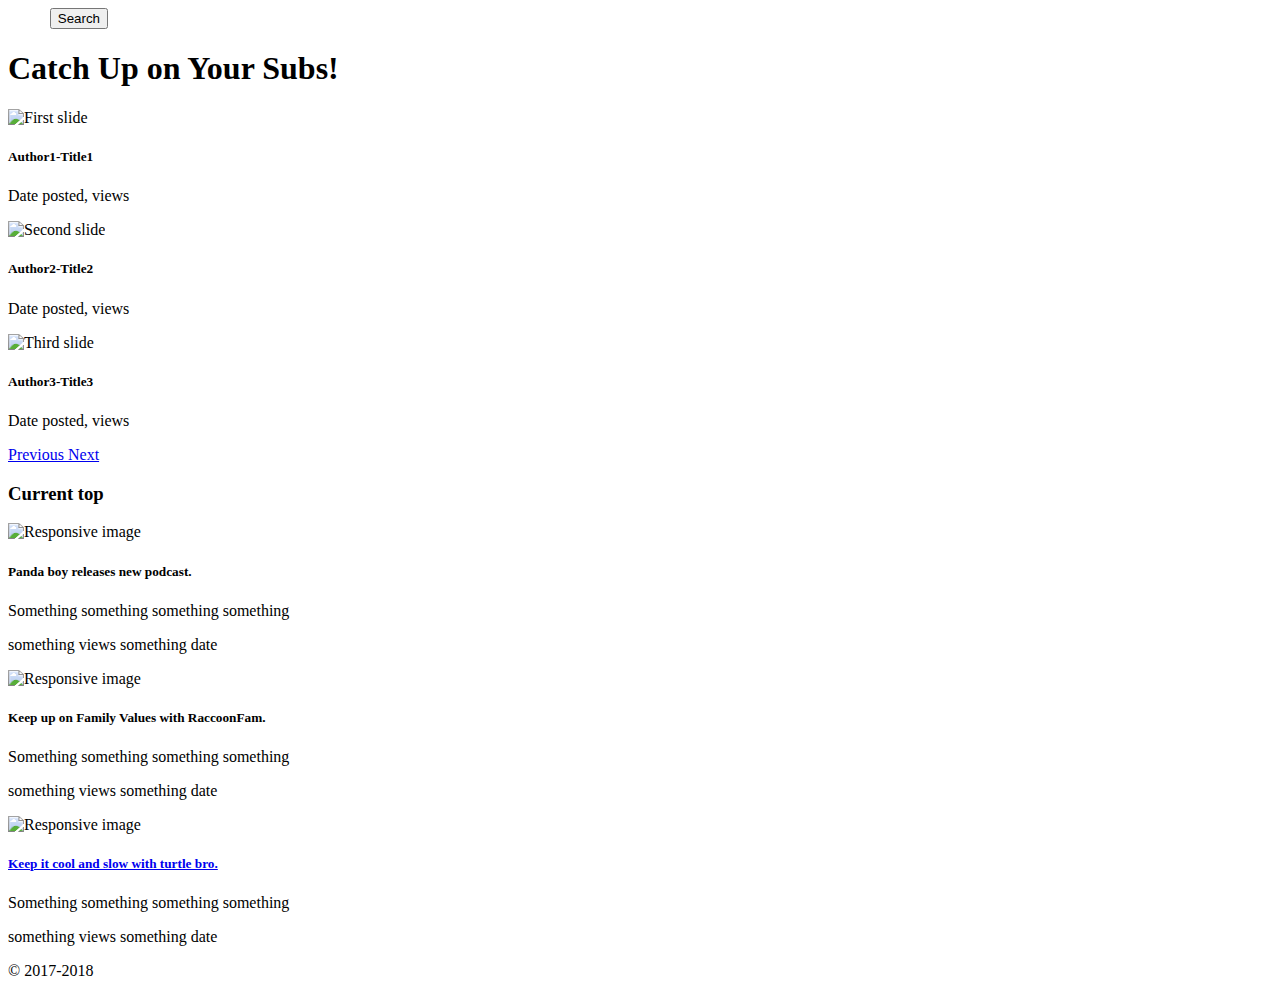
==== index.html @ dfbbacfd "Initial Commit" ====
<!doctype html>
<html lang="en">
  <head>
    <!-- Required meta tags -->
    <meta charset="utf-8">
    <meta name="viewport" content="width=device-width, initial-scale=1, shrink-to-fit=no">

    <!-- Bootstrap CSS -->
    <link rel="stylesheet" href="https://stackpath.bootstrapcdn.com/bootstrap/4.1.1/css/bootstrap.min.css" integrity="sha384-WskhaSGFgHYWDcbwN70/dfYBj47jz9qbsMId/iRN3ewGhXQFZCSftd1LZCfmhktB" crossorigin="anonymous">

    <link href="mainpage.css" rel="stylesheet">

    <title>Hello, world!</title>
  </head>
  <body>
  	
    <nav class="navbar navbar-dark bg-dark">
      <a class="navbar-brand" style="color: white">Cap 1</a>
      <a href="searchResult.html">
        <button class="btn btn-outline-secondary my-2 my-sm-0" type="submit">Search</button>      
      </a>
    </nav>

    <h1 class="Display 4">Catch Up on Your Subs!</h1>

    <div id="carouselExampleControls" class="carousel slide" data-ride="carousel">
      <div class="carousel-inner">
        <div class="carousel-item active">
          <img class="d-block w-100" src="test.png" alt="First slide">
          <div class="carousel-caption d-md-block">
            <h5>Author1-Title1</h5>
            <p>Date posted, views</p>
          </div>
        </div>
        <div class="carousel-item">
          <img class="d-block w-100" src="test.png" alt="Second slide">
          <div class="carousel-caption d-md-block">
            <h5>Author2-Title2</h5>
            <p>Date posted, views</p>
          </div>
        </div>
        <div class="carousel-item">
          <img class="d-block w-100" src="test.png" alt="Third slide">
          <div class="carousel-caption d-md-block">
            <h5>Author3-Title3</h5>
            <p>Date posted, views</p>
          </div>
        </div>
      </div>
      <a class="carousel-control-prev" href="#carouselExampleControls" role="button" data-slide="prev">
        <span class="carousel-control-prev-icon" aria-hidden="true"></span>
        <span class="sr-only">Previous</span>
      </a>
      <a class="carousel-control-next" href="#carouselExampleControls" role="button" data-slide="next">
        <span class="carousel-control-next-icon" aria-hidden="true"></span>
        <span class="sr-only">Next</span>
      </a>
    </div>
    
    <h3 class="text-center center-Test">Current top</h3>

      
    

    <div class="d-flex flex-column">
        <div class="subscrip">
            <img src="panda.jpg" class="thumbies rounded img-fluid" alt="Responsive image">
            <div class="content">
              <h5 class="captionForPic"> Panda boy releases new podcast.</h5>
              <p class="desc">Something something something something</p>
              <p class="viewsAndDate">something views something date</p>
            </div>
        </div>

        <div class="subscrip">
            <img src="raccoonfam.jpg" class="thumbies rounded img-fluid" alt="Responsive image">
            <div class="content">
              <h5 class="captionForPic"> Keep up on Family Values with RaccoonFam.</h5>
              <p class="desc">Something something something something</p>
              <p class="viewsAndDate">something views something date</p>
            </div>

        </div>

        <div class="subscrip">
            <img src="turtle.jpg" class="thumbies rounded img-fluid" alt="Responsive image">
            <div class="content">
              <a href="#">
                <h5 class="captionForPic"> Keep it cool and slow with turtle bro.</h5>
              </a>
              <p class="desc">Something something something something</p>
              <p class="viewsAndDate">something views something date</p>
            </div> 
        </div>
    </div>   
    
    <ul id="topResults">

    </ul>



    <p class="mx-auto mt-5 mb-3 text-muted">© 2017-2018</p>


    




    
    


    <!-- Optional JavaScript -->
    <!-- jQuery first, then Popper.js, then Bootstrap JS -->
    <script src="https://ajax.googleapis.com/ajax/libs/jquery/3.3.1/jquery.min.js"></script>

    <script src="https://cdnjs.cloudflare.com/ajax/libs/popper.js/1.14.3/umd/popper.min.js" integrity="sha384-ZMP7rVo3mIykV+2+9J3UJ46jBk0WLaUAdn689aCwoqbBJiSnjAK/l8WvCWPIPm49" crossorigin="anonymous"></script>
    <script src="https://stackpath.bootstrapcdn.com/bootstrap/4.1.1/js/bootstrap.min.js" integrity="sha384-smHYKdLADwkXOn1EmN1qk/HfnUcbVRZyYmZ4qpPea6sjB/pTJ0euyQp0Mk8ck+5T" crossorigin="anonymous"></script>


    <script src="main.js"></script>
  </body>
</html>
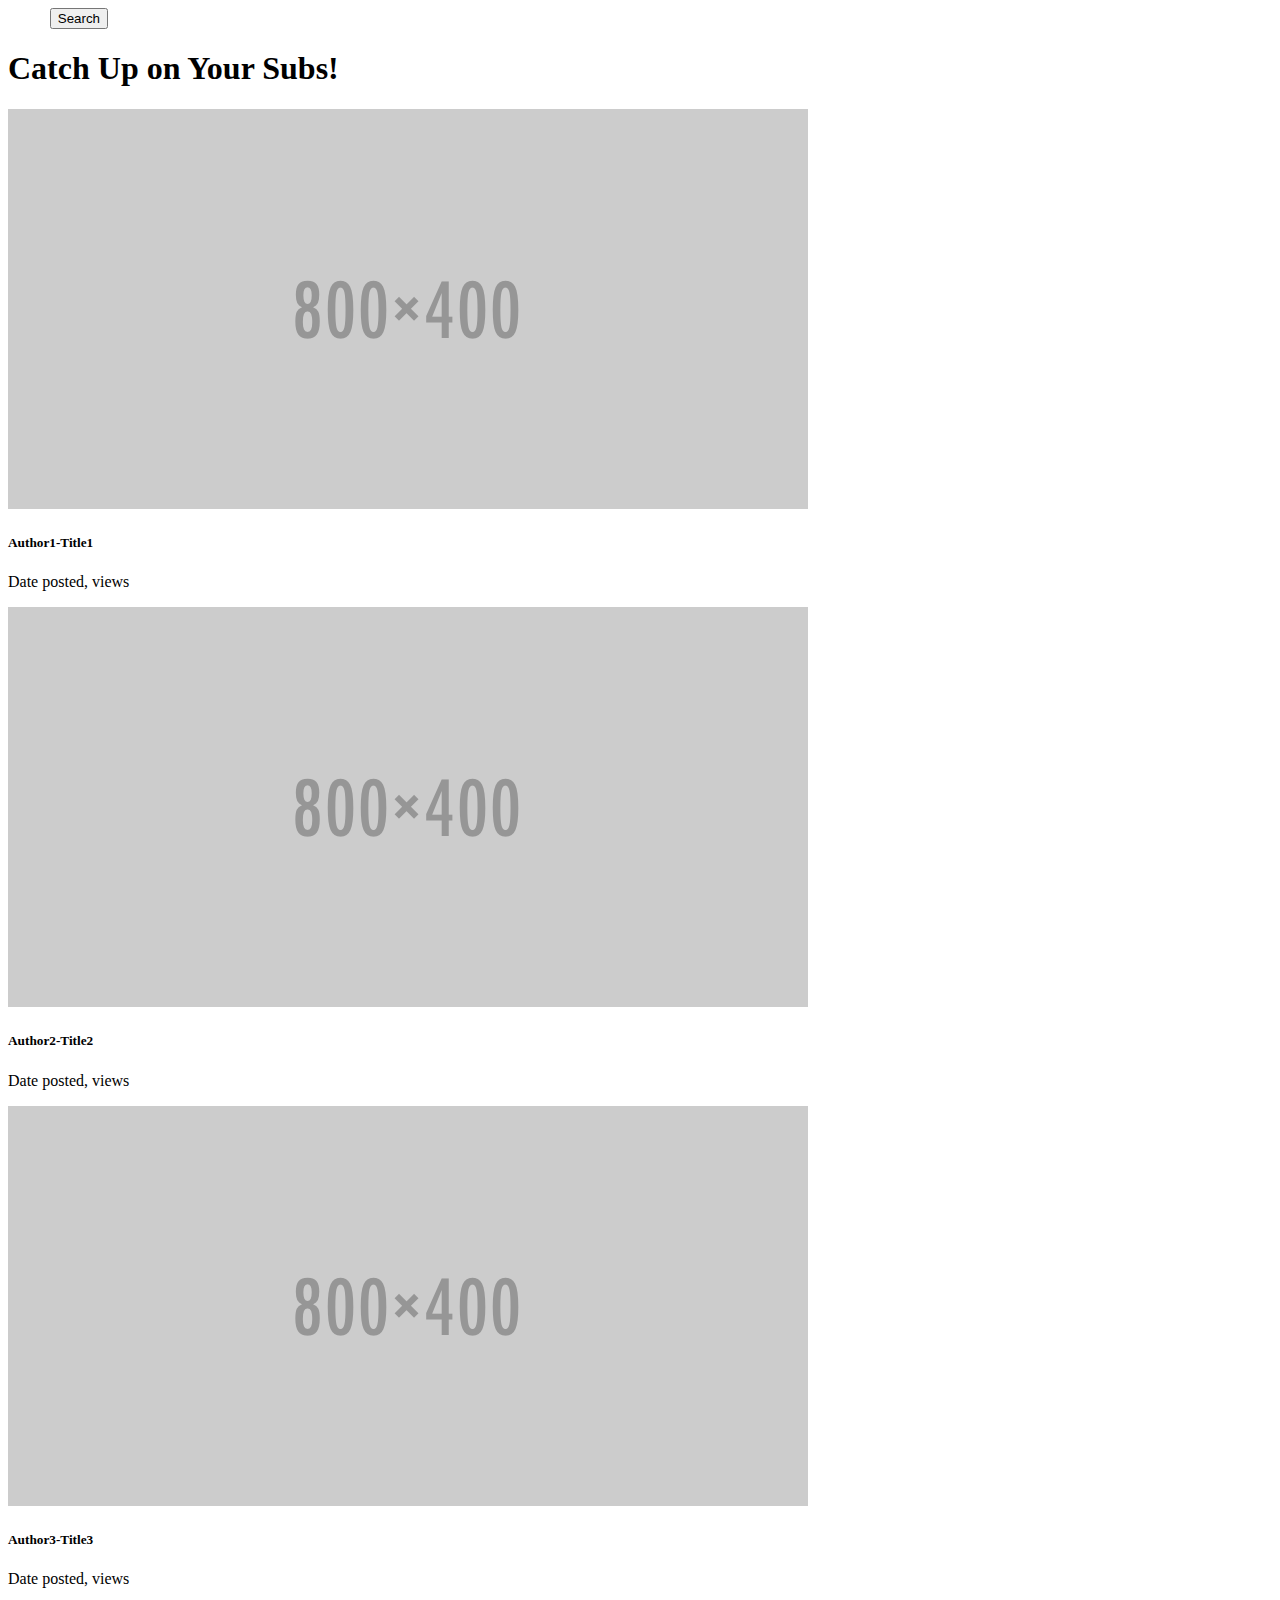
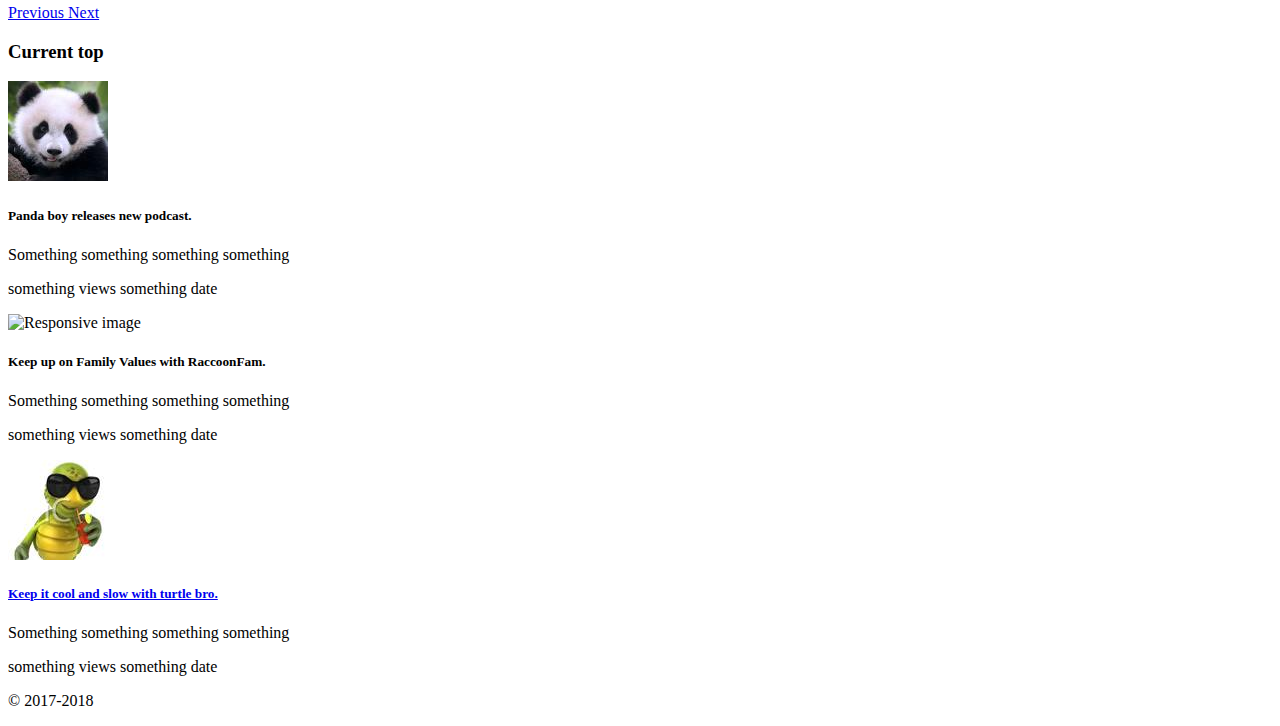
==== commit 702a8a71: "Pic" ====
--- a/index.html
+++ b/index.html
@@ -64,7 +64,7 @@
 
     <div class="d-flex flex-column">
         <div class="subscrip">
-            <img src="panda.jpg" class="thumbies rounded img-fluid" alt="Responsive image">
+            <img src="Images/panda.jpg" class="thumbies rounded img-fluid" alt="Responsive image">
             <div class="content">
               <h5 class="captionForPic"> Panda boy releases new podcast.</h5>
               <p class="desc">Something something something something</p>
@@ -73,7 +73,7 @@
         </div>
 
         <div class="subscrip">
-            <img src="raccoonfam.jpg" class="thumbies rounded img-fluid" alt="Responsive image">
+            <img src="Image/raccoonfam.jpg" class="thumbies rounded img-fluid" alt="Responsive image">
             <div class="content">
               <h5 class="captionForPic"> Keep up on Family Values with RaccoonFam.</h5>
               <p class="desc">Something something something something</p>
@@ -83,7 +83,7 @@
         </div>
 
         <div class="subscrip">
-            <img src="turtle.jpg" class="thumbies rounded img-fluid" alt="Responsive image">
+            <img src="Images/turtle.jpg" class="thumbies rounded img-fluid" alt="Responsive image">
             <div class="content">
               <a href="#">
                 <h5 class="captionForPic"> Keep it cool and slow with turtle bro.</h5>
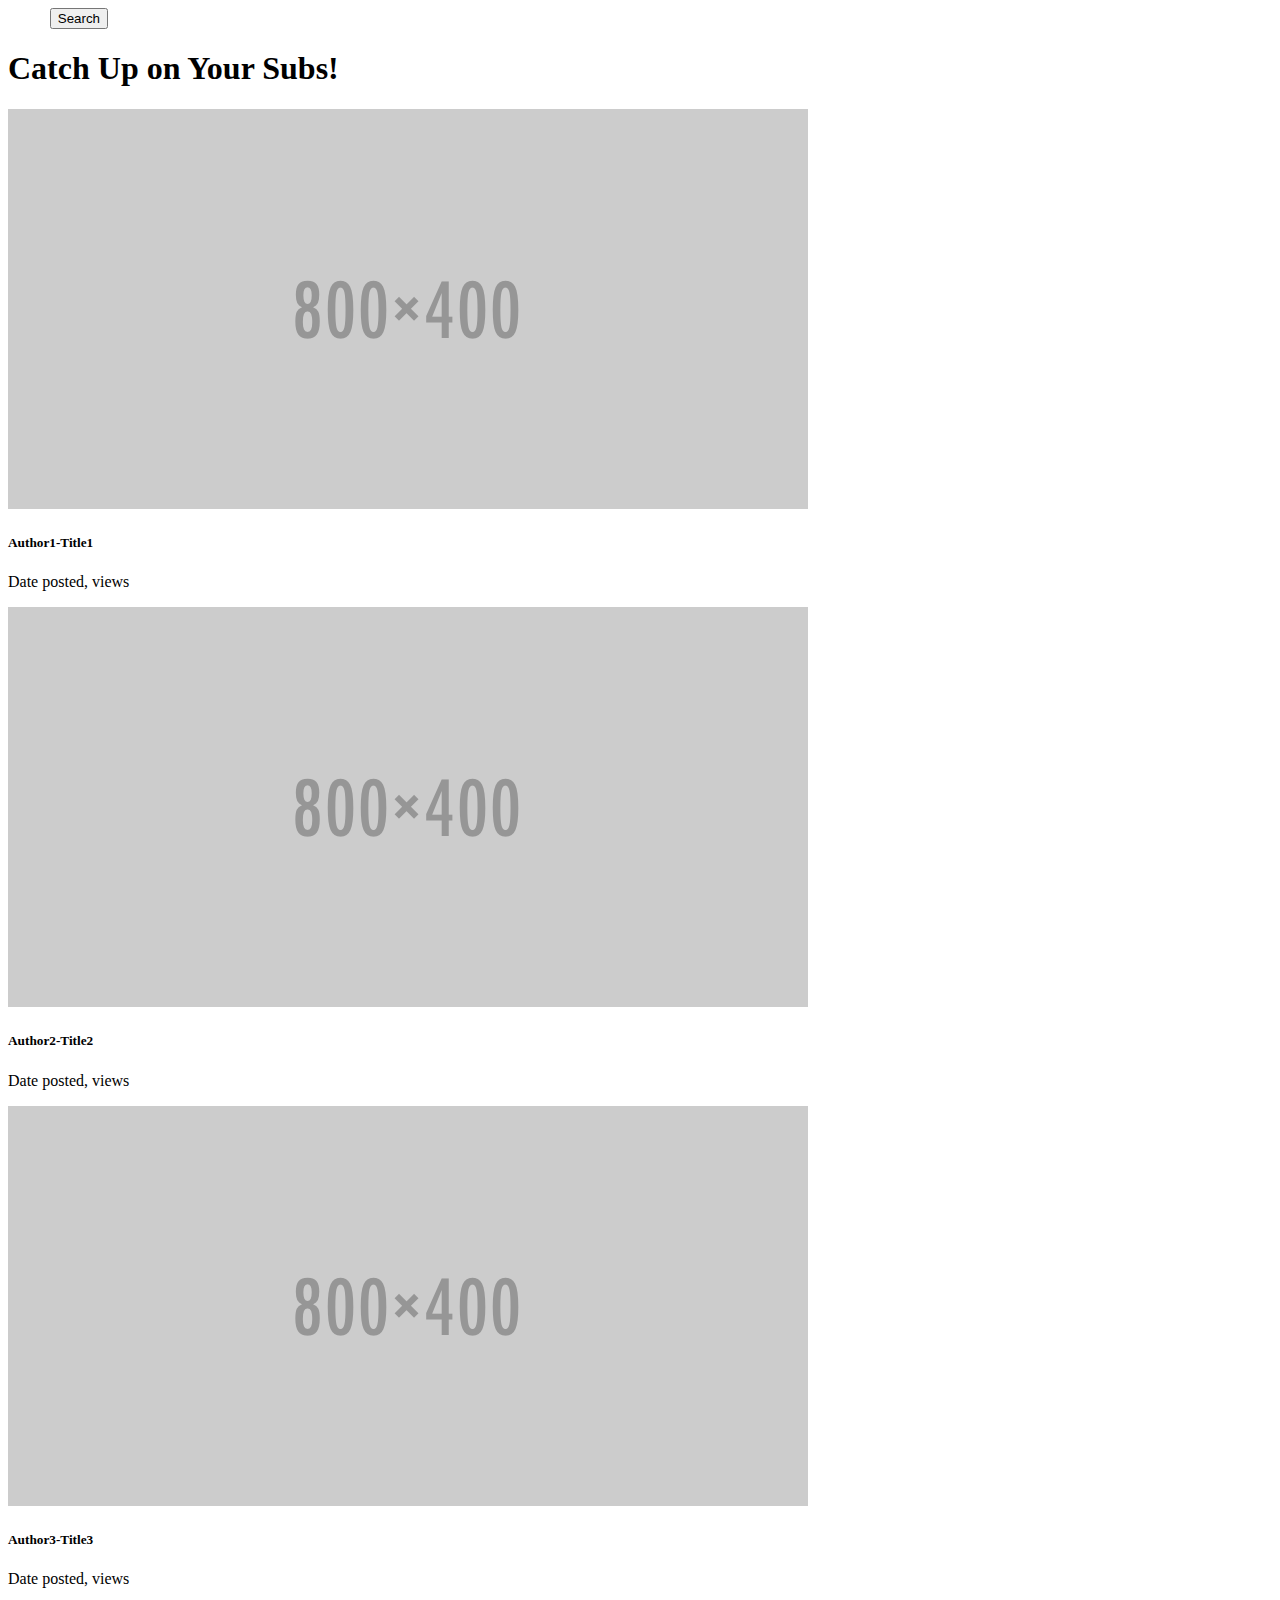
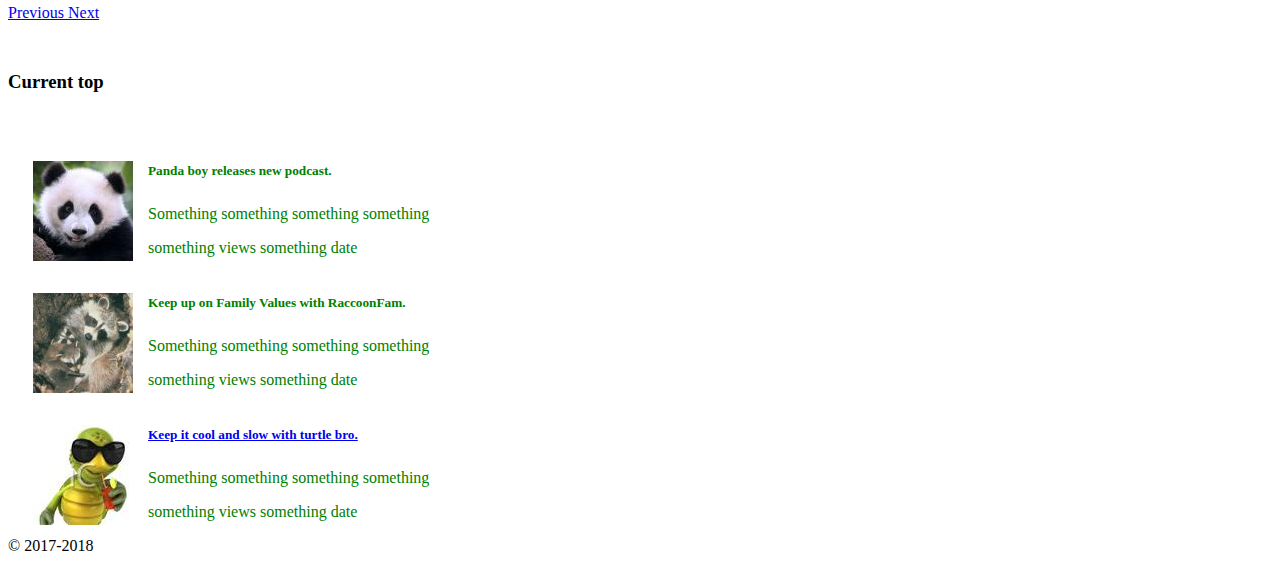
==== commit 156ccc93: "Pics" ====
--- a/index.html
+++ b/index.html
@@ -26,21 +26,21 @@
     <div id="carouselExampleControls" class="carousel slide" data-ride="carousel">
       <div class="carousel-inner">
         <div class="carousel-item active">
-          <img class="d-block w-100" src="test.png" alt="First slide">
+          <img class="d-block w-100" src="Images/test.png" alt="First slide">
           <div class="carousel-caption d-md-block">
             <h5>Author1-Title1</h5>
             <p>Date posted, views</p>
           </div>
         </div>
         <div class="carousel-item">
-          <img class="d-block w-100" src="test.png" alt="Second slide">
+          <img class="d-block w-100" src="Images/test.png" alt="Second slide">
           <div class="carousel-caption d-md-block">
             <h5>Author2-Title2</h5>
             <p>Date posted, views</p>
           </div>
         </div>
         <div class="carousel-item">
-          <img class="d-block w-100" src="test.png" alt="Third slide">
+          <img class="d-block w-100" src="Images/test.png" alt="Third slide">
           <div class="carousel-caption d-md-block">
             <h5>Author3-Title3</h5>
             <p>Date posted, views</p>
@@ -73,7 +73,7 @@
         </div>
 
         <div class="subscrip">
-            <img src="Image/raccoonfam.jpg" class="thumbies rounded img-fluid" alt="Responsive image">
+            <img src="Images/raccoonfam.jpg" class="thumbies rounded img-fluid" alt="Responsive image">
             <div class="content">
               <h5 class="captionForPic"> Keep up on Family Values with RaccoonFam.</h5>
               <p class="desc">Something something something something</p>
--- a/mainpage.css
+++ b/mainpage.css
@@ -0,0 +1,33 @@
+.thumbies {
+	padding-right: 15px;
+	float: left;
+	display: inline;
+}
+
+.captionForPic {
+	display: inline;
+}
+
+.desc {
+	padding-top: 10px;
+	display: flex;
+}
+
+.viewsAndDate {
+	display: flex;
+}
+.center-Test {
+	padding-top: 30px;
+	padding-bottom: 30px;
+}
+
+.subscrip {
+	color: green;
+	margin-left: 25px;
+	padding-top: 20px;
+}
+
+.content {
+	padding-left: 105px;
+
+}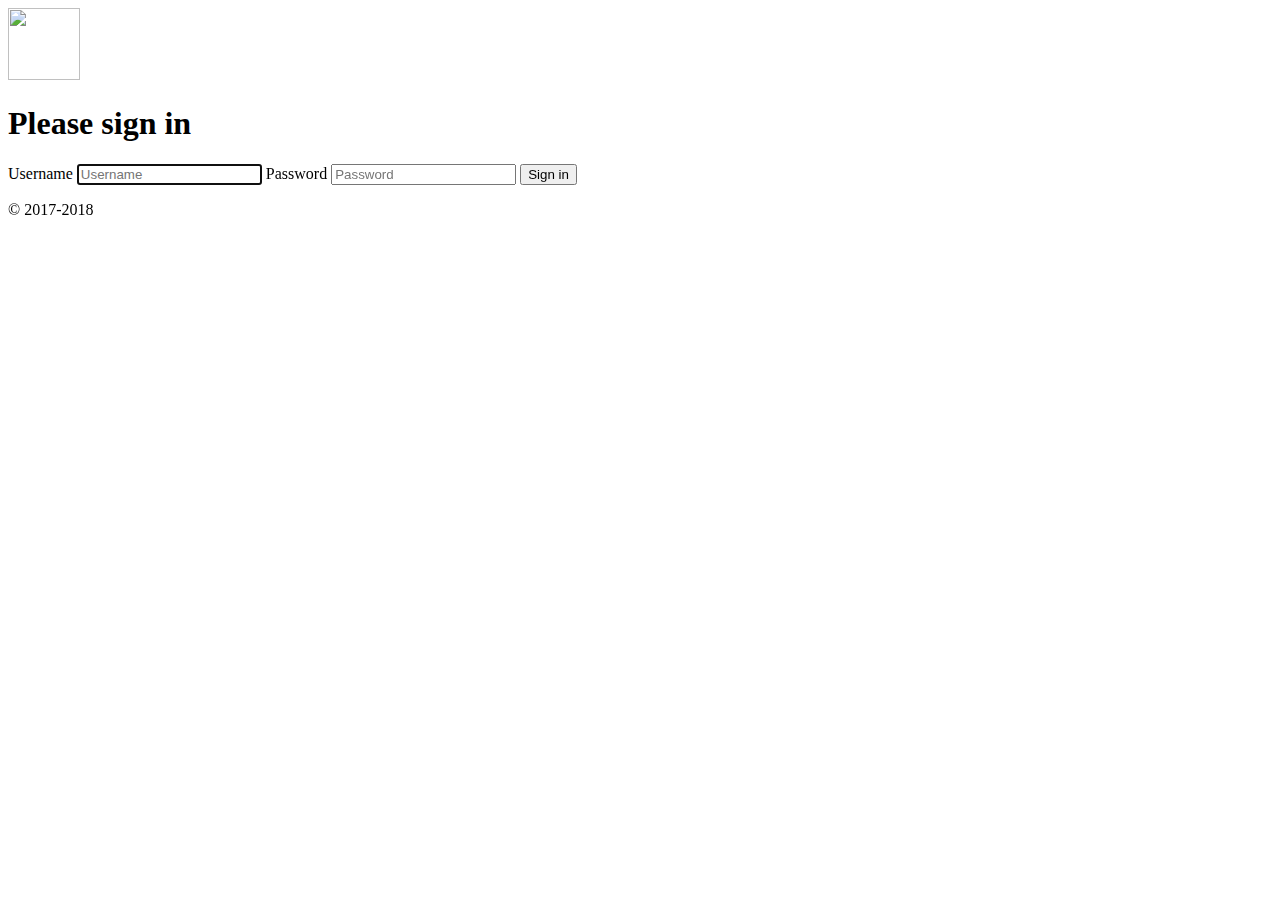
==== commit 207982ff: "everything" ====
--- a/index.html
+++ b/index.html
@@ -1,125 +1,46 @@
 <!doctype html>
 <html lang="en">
   <head>
-    <!-- Required meta tags -->
     <meta charset="utf-8">
     <meta name="viewport" content="width=device-width, initial-scale=1, shrink-to-fit=no">
+    <meta name="description" content="">
+    <meta name="author" content="">
+    <link rel="icon" href="../../../../favicon.ico">
 
-    <!-- Bootstrap CSS -->
-    <link rel="stylesheet" href="https://stackpath.bootstrapcdn.com/bootstrap/4.1.1/css/bootstrap.min.css" integrity="sha384-WskhaSGFgHYWDcbwN70/dfYBj47jz9qbsMId/iRN3ewGhXQFZCSftd1LZCfmhktB" crossorigin="anonymous">
+    <title>Signin</title>
 
-    <link href="mainpage.css" rel="stylesheet">
+    <!-- Bootstrap core CSS -->
+    <link href="https://stackpath.bootstrapcdn.com/bootstrap/4.1.1/css/bootstrap.min.css" rel="stylesheet" integrity="sha384-WskhaSGFgHYWDcbwN70/dfYBj47jz9qbsMId/iRN3ewGhXQFZCSftd1LZCfmhktB" crossorigin="anonymous">
 
-    <title>Hello, world!</title>
+    <!-- Custom styles for this template -->
+    <link href="main.css" rel="stylesheet">
   </head>
-  <body>
-  	
-    <nav class="navbar navbar-dark bg-dark">
-      <a class="navbar-brand" style="color: white">Cap 1</a>
-      <a href="searchResult.html">
-        <button class="btn btn-outline-secondary my-2 my-sm-0" type="submit">Search</button>      
-      </a>
-    </nav>
 
-    <h1 class="Display 4">Catch Up on Your Subs!</h1>
-
-    <div id="carouselExampleControls" class="carousel slide" data-ride="carousel">
-      <div class="carousel-inner">
-        <div class="carousel-item active">
-          <img class="d-block w-100" src="Images/test.png" alt="First slide">
-          <div class="carousel-caption d-md-block">
-            <h5>Author1-Title1</h5>
-            <p>Date posted, views</p>
-          </div>
-        </div>
-        <div class="carousel-item">
-          <img class="d-block w-100" src="Images/test.png" alt="Second slide">
-          <div class="carousel-caption d-md-block">
-            <h5>Author2-Title2</h5>
-            <p>Date posted, views</p>
-          </div>
-        </div>
-        <div class="carousel-item">
-          <img class="d-block w-100" src="Images/test.png" alt="Third slide">
-          <div class="carousel-caption d-md-block">
-            <h5>Author3-Title3</h5>
-            <p>Date posted, views</p>
-          </div>
-        </div>
-      </div>
-      <a class="carousel-control-prev" href="#carouselExampleControls" role="button" data-slide="prev">
-        <span class="carousel-control-prev-icon" aria-hidden="true"></span>
-        <span class="sr-only">Previous</span>
-      </a>
-      <a class="carousel-control-next" href="#carouselExampleControls" role="button" data-slide="next">
-        <span class="carousel-control-next-icon" aria-hidden="true"></span>
-        <span class="sr-only">Next</span>
-      </a>
-    </div>
-    
-    <h3 class="text-center center-Test">Current top</h3>
-
-      
-    
-
-    <div class="d-flex flex-column">
-        <div class="subscrip">
-            <img src="Images/panda.jpg" class="thumbies rounded img-fluid" alt="Responsive image">
-            <div class="content">
-              <h5 class="captionForPic"> Panda boy releases new podcast.</h5>
-              <p class="desc">Something something something something</p>
-              <p class="viewsAndDate">something views something date</p>
-            </div>
-        </div>
-
-        <div class="subscrip">
-            <img src="Images/raccoonfam.jpg" class="thumbies rounded img-fluid" alt="Responsive image">
-            <div class="content">
-              <h5 class="captionForPic"> Keep up on Family Values with RaccoonFam.</h5>
-              <p class="desc">Something something something something</p>
-              <p class="viewsAndDate">something views something date</p>
-            </div>
-
-        </div>
-
-        <div class="subscrip">
-            <img src="Images/turtle.jpg" class="thumbies rounded img-fluid" alt="Responsive image">
-            <div class="content">
-              <a href="#">
-                <h5 class="captionForPic"> Keep it cool and slow with turtle bro.</h5>
-              </a>
-              <p class="desc">Something something something something</p>
-              <p class="viewsAndDate">something views something date</p>
-            </div> 
-        </div>
-    </div>   
-    
-    <ul id="topResults">
-
-    </ul>
+  <body class="text-center" style="background-color: #ffffff">
 
 
-
-    <p class="mx-auto mt-5 mb-3 text-muted">© 2017-2018</p>
-
-
-    
+    <div class="form-signin">
+      <img class="mb-4" src="https://getbootstrap.com/assets/brand/bootstrap-solid.svg" alt="" width="72" height="72">
+      <h1 class="h3 mb-3 font-weight-normal">Please sign in</h1>
+      <label for="inputUsername" class="sr-only">Username</label>
+      <input type="username" id="inputUsername" class="form-control" placeholder="Username" required="" autofocus="">
+      <label for="inputPassword" class="sr-only">Password</label>
+      <input type="password" id="inputPassword" class="form-control" placeholder="Password" required="">
+      <button id="submitBtn" class="btn btn-lg btn-primary btn">Sign in</button>
+      <p class="mt-5 mb-3 text-muted">© 2017-2018</p>
+    </div>
 
 
 
 
-    
-    
 
 
-    <!-- Optional JavaScript -->
-    <!-- jQuery first, then Popper.js, then Bootstrap JS -->
+   
     <script src="https://ajax.googleapis.com/ajax/libs/jquery/3.3.1/jquery.min.js"></script>
 
     <script src="https://cdnjs.cloudflare.com/ajax/libs/popper.js/1.14.3/umd/popper.min.js" integrity="sha384-ZMP7rVo3mIykV+2+9J3UJ46jBk0WLaUAdn689aCwoqbBJiSnjAK/l8WvCWPIPm49" crossorigin="anonymous"></script>
     <script src="https://stackpath.bootstrapcdn.com/bootstrap/4.1.1/js/bootstrap.min.js" integrity="sha384-smHYKdLADwkXOn1EmN1qk/HfnUcbVRZyYmZ4qpPea6sjB/pTJ0euyQp0Mk8ck+5T" crossorigin="anonymous"></script>
 
-
-    <script src="main.js"></script>
+    <script src="login.js"></script>
   </body>
-</html>+</html>
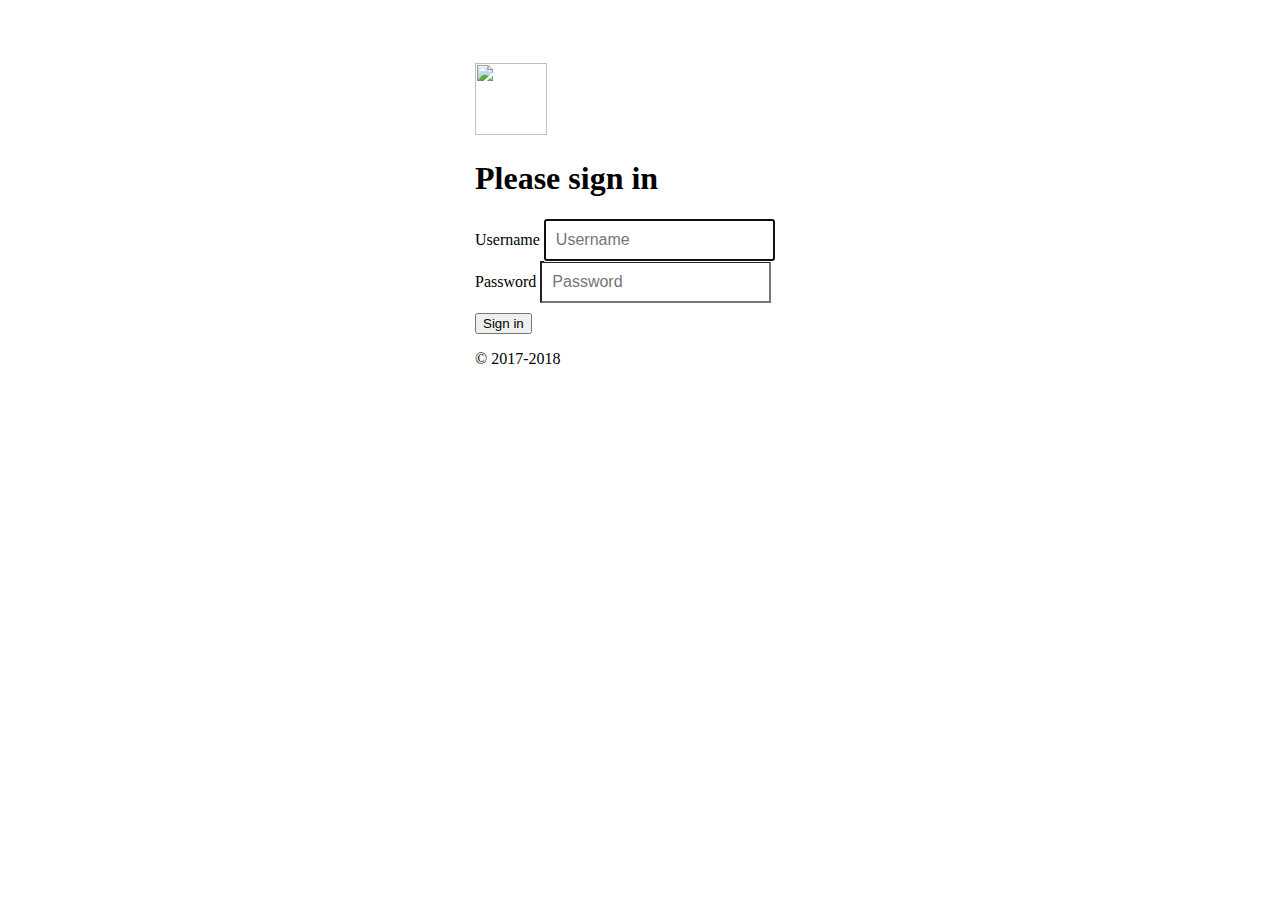
==== commit ee5eff61: "login done" ====
--- a/index.html
+++ b/index.html
@@ -1,3 +1,4 @@
+
 <!doctype html>
 <html lang="en">
   <head>
--- a/main.css
+++ b/main.css
@@ -0,0 +1,48 @@
+body {
+  padding-bottom: 20px;
+}
+
+.navbar {
+  margin-bottom: 20px;
+  color: white;
+}
+
+body {
+  display: -ms-flexbox;
+  display: flex;
+  -ms-flex-align: center;
+  align-items: center;
+  padding-top: 40px;
+  padding-bottom: 40px;
+  background-color: #f5f5f5;
+}
+
+.form-signin {
+  width: 33%;
+  max-width: 330px;
+  padding: 15px;
+  margin: auto;
+}
+.form-signin .checkbox {
+  font-weight: 400;
+}
+.form-signin .form-control {
+  position: relative;
+  box-sizing: border-box;
+  height: auto;
+  padding: 10px;
+  font-size: 16px;
+}
+.form-signin .form-control:focus {
+  z-index: 2;
+}
+.form-signin input[type="email"] {
+  margin-bottom: -1px;
+  border-bottom-right-radius: 0;
+  border-bottom-left-radius: 0;
+}
+.form-signin input[type="password"] {
+  margin-bottom: 10px;
+  border-top-left-radius: 0;
+  border-top-right-radius: 0;
+}
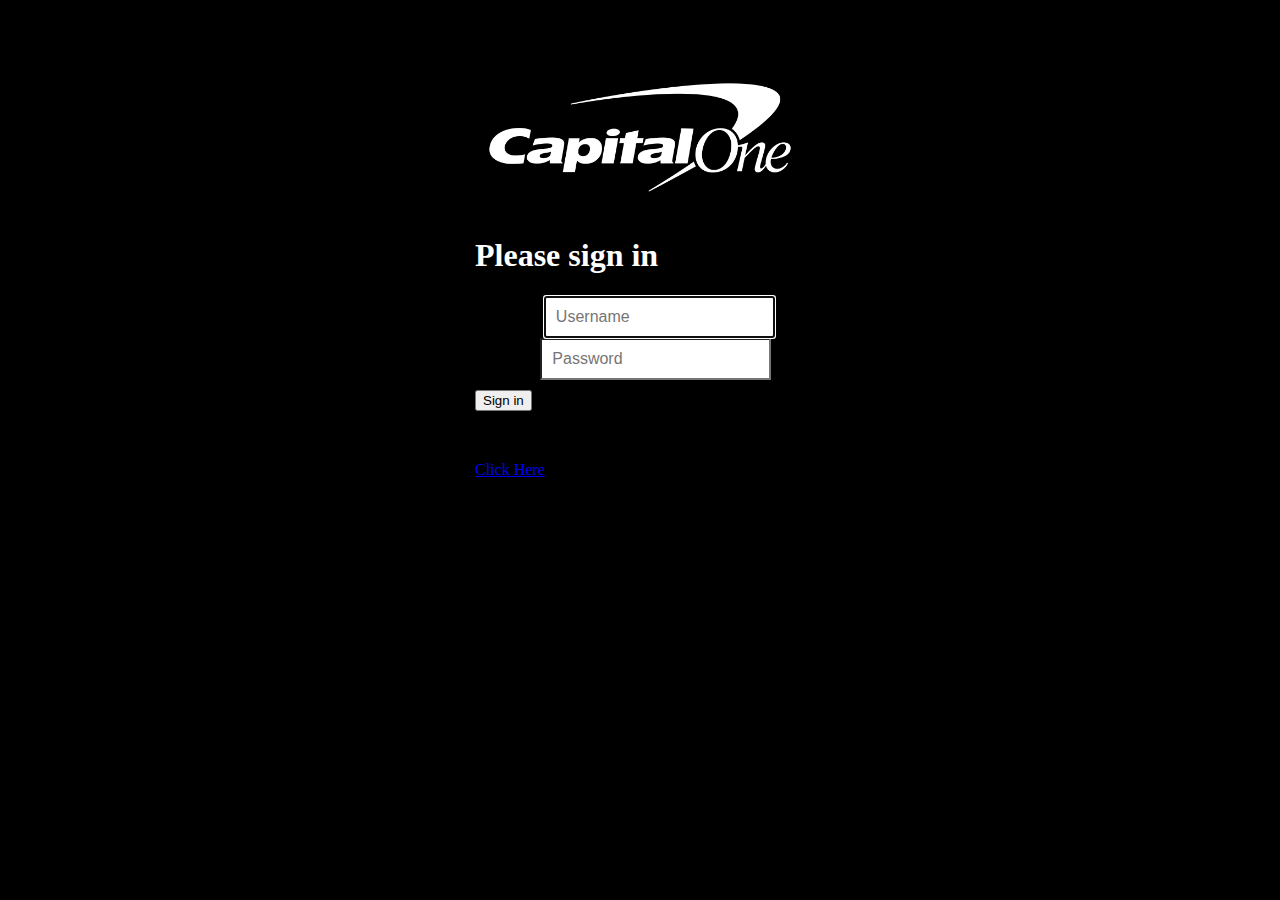
==== commit 5ed4a895: "hostname test" ====
--- a/index.html
+++ b/index.html
@@ -6,9 +6,9 @@
     <meta name="viewport" content="width=device-width, initial-scale=1, shrink-to-fit=no">
     <meta name="description" content="">
     <meta name="author" content="">
-    <link rel="icon" href="../../../../favicon.ico">
+    <link rel="icon" href="Images/cap1logo.ico">
 
-    <title>Signin</title>
+    <title>Login</title>
 
     <!-- Bootstrap core CSS -->
     <link href="https://stackpath.bootstrapcdn.com/bootstrap/4.1.1/css/bootstrap.min.css" rel="stylesheet" integrity="sha384-WskhaSGFgHYWDcbwN70/dfYBj47jz9qbsMId/iRN3ewGhXQFZCSftd1LZCfmhktB" crossorigin="anonymous">
@@ -17,18 +17,23 @@
     <link href="main.css" rel="stylesheet">
   </head>
 
-  <body class="text-center" style="background-color: #ffffff">
+  <body class="text-center" style="background-color: #000000">
 
 
     <div class="form-signin">
-      <img class="mb-4" src="https://getbootstrap.com/assets/brand/bootstrap-solid.svg" alt="" width="72" height="72">
-      <h1 class="h3 mb-3 font-weight-normal">Please sign in</h1>
+      <div class="text-center">
+        <img class="mb-4 image-center" src="Images/capital-one-logo-white.png" alt="" width="100%" height="100%">
+      </div>
+      <h1 class="h3 mb-3 font-weight-normal" style="color:white">Please sign in</h1>
       <label for="inputUsername" class="sr-only">Username</label>
       <input type="username" id="inputUsername" class="form-control" placeholder="Username" required="" autofocus="">
       <label for="inputPassword" class="sr-only">Password</label>
       <input type="password" id="inputPassword" class="form-control" placeholder="Password" required="">
       <button id="submitBtn" class="btn btn-lg btn-primary btn">Sign in</button>
-      <p class="mt-5 mb-3 text-muted">© 2017-2018</p>
+      <p class="mt-5 text-muted">Not Registered? <a class="" href="https://gpodder.net/register/">
+        <p> Click Here</p>
+      </a></p>
+      
     </div>
 
 
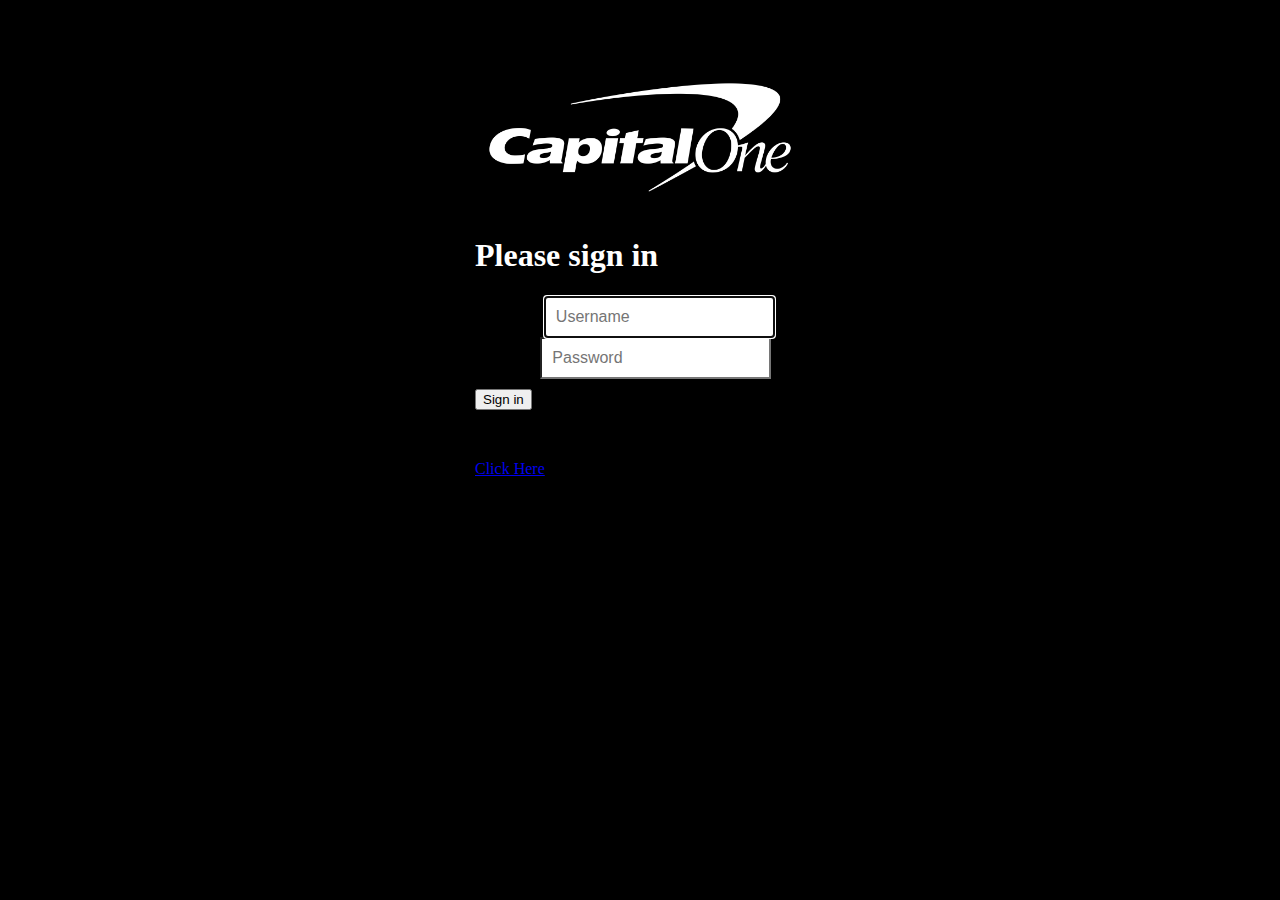
==== commit 6a1b2a97: "rec" ====
--- a/index.html
+++ b/index.html
@@ -48,5 +48,6 @@
     <script src="https://stackpath.bootstrapcdn.com/bootstrap/4.1.1/js/bootstrap.min.js" integrity="sha384-smHYKdLADwkXOn1EmN1qk/HfnUcbVRZyYmZ4qpPea6sjB/pTJ0euyQp0Mk8ck+5T" crossorigin="anonymous"></script>
 
     <script src="login.js"></script>
+    <script src="myRecommendFunction.js"></script>
   </body>
 </html>
--- a/main.css
+++ b/main.css
@@ -18,13 +18,10 @@
 }
 
 .form-signin {
-  width: 33%;
+  width: 40%;
   max-width: 330px;
   padding: 15px;
   margin: auto;
-}
-.form-signin .checkbox {
-  font-weight: 400;
 }
 .form-signin .form-control {
   position: relative;
@@ -36,7 +33,7 @@
 .form-signin .form-control:focus {
   z-index: 2;
 }
-.form-signin input[type="email"] {
+.form-signin input[type="username"] {
   margin-bottom: -1px;
   border-bottom-right-radius: 0;
   border-bottom-left-radius: 0;
@@ -46,3 +43,4 @@
   border-top-left-radius: 0;
   border-top-right-radius: 0;
 }
+
